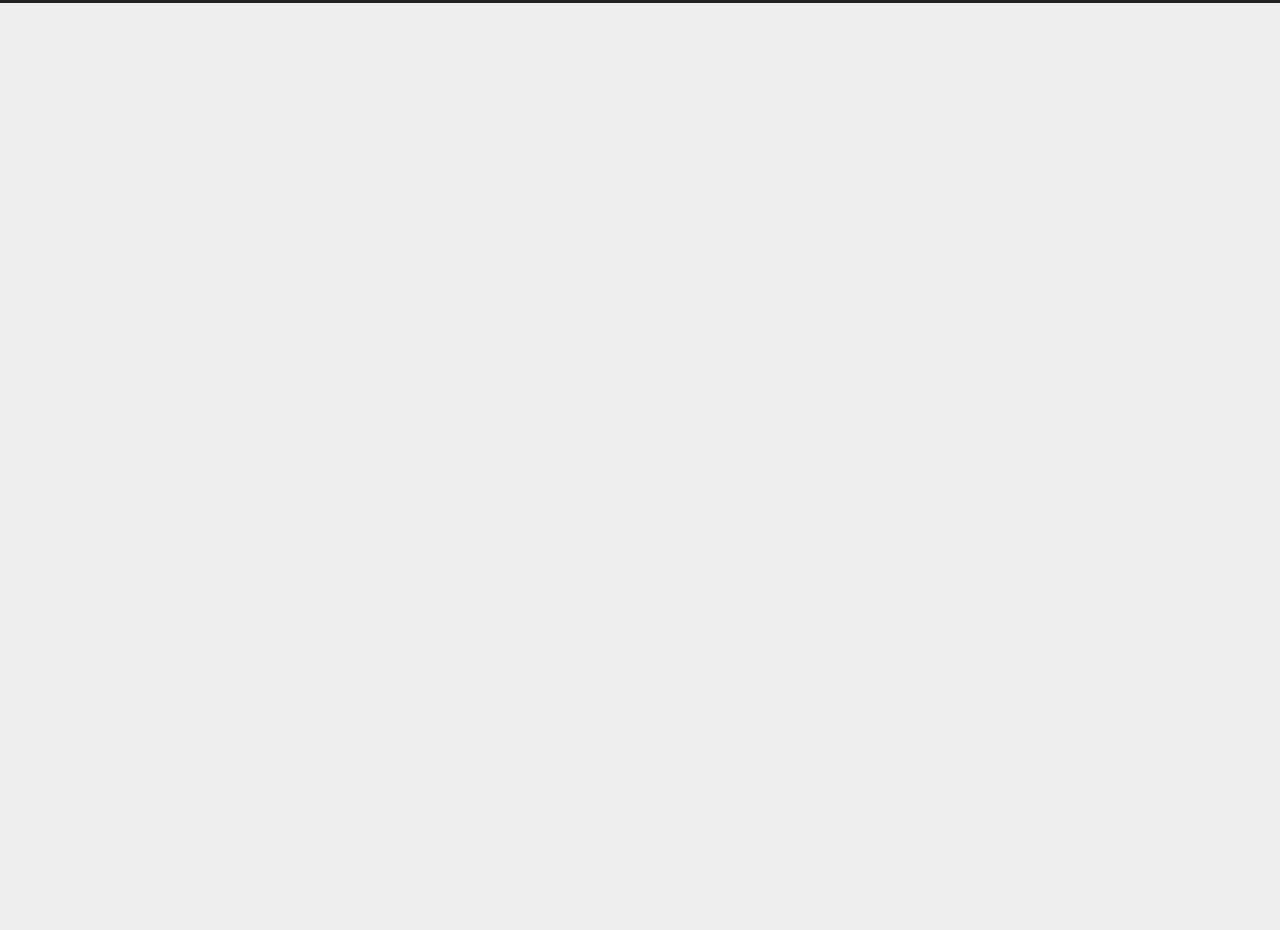
==== archives/index.html @ d6fc5e6e "Site updated: 2023-03-01 20:19:21" ====
<!DOCTYPE html>
<html lang="zh-Hans">
<head>
  <meta charset="UTF-8">
<meta name="viewport" content="width=device-width">
<meta name="theme-color" content="#222"><meta name="generator" content="Hexo 6.3.0">

  <link rel="apple-touch-icon" sizes="180x180" href="/images/apple-touch-icon-next.png">
  <link rel="icon" type="image/png" sizes="32x32" href="/images/favicon-32x32-next.png">
  <link rel="icon" type="image/png" sizes="16x16" href="/images/favicon-16x16-next.png">
  <link rel="mask-icon" href="/images/logo.svg" color="#222">

<link rel="stylesheet" href="/css/main.css">



<link rel="stylesheet" href="https://cdnjs.cloudflare.com/ajax/libs/font-awesome/6.2.1/css/all.min.css" integrity="sha256-Z1K5uhUaJXA7Ll0XrZ/0JhX4lAtZFpT6jkKrEDT0drU=" crossorigin="anonymous">
  <link rel="stylesheet" href="https://cdnjs.cloudflare.com/ajax/libs/animate.css/3.1.1/animate.min.css" integrity="sha256-PR7ttpcvz8qrF57fur/yAx1qXMFJeJFiA6pSzWi0OIE=" crossorigin="anonymous">
  <link rel="stylesheet" href="https://cdnjs.cloudflare.com/ajax/libs/pace/1.2.4/themes/blue/pace-theme-minimal.css">
  <script src="https://cdnjs.cloudflare.com/ajax/libs/pace/1.2.4/pace.min.js" integrity="sha256-gqd7YTjg/BtfqWSwsJOvndl0Bxc8gFImLEkXQT8+qj0=" crossorigin="anonymous"></script>

<script class="next-config" data-name="main" type="application/json">{"hostname":"example.com","root":"/","images":"/images","scheme":"Gemini","darkmode":false,"version":"8.14.2","exturl":false,"sidebar":{"position":"left","display":"post","padding":18,"offset":12},"copycode":{"enable":false,"style":null},"bookmark":{"enable":false,"color":"#222","save":"auto"},"mediumzoom":false,"lazyload":false,"pangu":false,"comments":{"style":"tabs","active":null,"storage":true,"lazyload":false,"nav":null},"stickytabs":false,"motion":{"enable":true,"async":false,"transition":{"menu_item":"fadeInDown","post_block":"fadeIn","post_header":"fadeInDown","post_body":"fadeInDown","coll_header":"fadeInLeft","sidebar":"fadeInUp"}},"prism":false,"i18n":{"placeholder":"搜索...","empty":"没有找到任何搜索结果：${query}","hits_time":"找到 ${hits} 个搜索结果（用时 ${time} 毫秒）","hits":"找到 ${hits} 个搜索结果"}}</script><script src="/js/config.js"></script>

    <meta name="description" content="显然，这是一个用于展示和提供有价值的遥感产品数据的博客网站，但现在什么都没有。">
<meta property="og:type" content="website">
<meta property="og:title" content="遥感产品数据汇">
<meta property="og:url" content="http://example.com/archives/index.html">
<meta property="og:site_name" content="遥感产品数据汇">
<meta property="og:description" content="显然，这是一个用于展示和提供有价值的遥感产品数据的博客网站，但现在什么都没有。">
<meta property="og:locale">
<meta property="article:author" content="CUG_RS&amp;GIS_316">
<meta property="article:tag" content="遥感和地信">
<meta name="twitter:card" content="summary">


<link rel="canonical" href="http://example.com/archives/">



<script class="next-config" data-name="page" type="application/json">{"sidebar":"","isHome":false,"isPost":false,"lang":"zh-Hans","comments":"","permalink":"","path":"archives/index.html","title":""}</script>

<script class="next-config" data-name="calendar" type="application/json">""</script>
<title>归档 | 遥感产品数据汇</title>
  








  <noscript>
    <link rel="stylesheet" href="/css/noscript.css">
  </noscript>
</head>

<body itemscope itemtype="http://schema.org/WebPage" class="use-motion">
  <div class="headband"></div>

  <main class="main">
    <div class="column">
      <header class="header" itemscope itemtype="http://schema.org/WPHeader"><div class="site-brand-container">
  <div class="site-nav-toggle">
    <div class="toggle" aria-label="切换导航栏" role="button">
        <span class="toggle-line"></span>
        <span class="toggle-line"></span>
        <span class="toggle-line"></span>
    </div>
  </div>

  <div class="site-meta">

    <a href="/" class="brand" rel="start">
      <i class="logo-line"></i>
      <h1 class="site-title">遥感产品数据汇</h1>
      <i class="logo-line"></i>
    </a>
      <p class="site-subtitle" itemprop="description">一个用于展示和提供有价值的遥感产品数据的博客网站</p>
  </div>

  <div class="site-nav-right">
    <div class="toggle popup-trigger" aria-label="搜索" role="button">
    </div>
  </div>
</div>



<nav class="site-nav">
  <ul class="main-menu menu"><li class="menu-item menu-item-home"><a href="/" rel="section"><i class="home fa-fw"></i>首页</a></li><li class="menu-item menu-item-about"><a href="/about/" rel="section"><i class="user fa-fw"></i>关于</a></li><li class="menu-item menu-item-tags"><a href="/tags/" rel="section"><i class="tags fa-fw"></i>标签<span class="badge">0</span></a></li><li class="menu-item menu-item-categories"><a href="/categories/" rel="section"><i class="th fa-fw"></i>分类<span class="badge">0</span></a></li><li class="menu-item menu-item-archives"><a href="/archives/" rel="section"><i class="archive fa-fw"></i>归档<span class="badge">2</span></a></li><li class="menu-item menu-item-schedule"><a href="/schedule/" rel="section"><i class="calendar fa-fw"></i>日程表</a></li><li class="menu-item menu-item-sitemap"><a href="/sitemap.xml" rel="section"><i class="sitemap fa-fw"></i>站点地图</a></li>
  </ul>
</nav>




</header>
        
  
  <aside class="sidebar">

    <div class="sidebar-inner sidebar-overview-active">
      <ul class="sidebar-nav">
        <li class="sidebar-nav-toc">
          文章目录
        </li>
        <li class="sidebar-nav-overview">
          站点概览
        </li>
      </ul>

      <div class="sidebar-panel-container">
        <!--noindex-->
        <div class="post-toc-wrap sidebar-panel">
        </div>
        <!--/noindex-->

        <div class="site-overview-wrap sidebar-panel">
          <div class="site-author animated" itemprop="author" itemscope itemtype="http://schema.org/Person">
    <img class="site-author-image" itemprop="image" alt="CUG_RS&GIS_316"
      src="/images/avatar.png">
  <p class="site-author-name" itemprop="name">CUG_RS&GIS_316</p>
  <div class="site-description" itemprop="description">显然，这是一个用于展示和提供有价值的遥感产品数据的博客网站，但现在什么都没有。</div>
</div>
<div class="site-state-wrap animated">
  <nav class="site-state">
      <div class="site-state-item site-state-posts">
        <a href="/archives/">
          <span class="site-state-item-count">2</span>
          <span class="site-state-item-name">日志</span>
        </a>
      </div>
  </nav>
</div>
  <div class="links-of-author animated">
      <span class="links-of-author-item">
        <a href="https://github.com/yourname" title="GitHub → https:&#x2F;&#x2F;github.com&#x2F;yourname" rel="noopener me" target="_blank"><i class="fab fa-github fa-fw"></i>GitHub</a>
      </span>
      <span class="links-of-author-item">
        <a href="https://code.earthengine.google.com/" title="GEE → https:&#x2F;&#x2F;code.earthengine.google.com" rel="noopener me" target="_blank"><i class="fa fa-gear fa-fw"></i>GEE</a>
      </span>
      <span class="links-of-author-item">
        <a href="tencent://AddContact/?fromId=45&fromSubId=1&subcmd=all&uin=1103455648&website=www.oicqzone.com" title="QQ → tencent:&#x2F;&#x2F;AddContact&#x2F;?fromId&#x3D;45&amp;fromSubId&#x3D;1&amp;subcmd&#x3D;all&amp;uin&#x3D;1103455648&amp;website&#x3D;www.oicqzone.com" rel="noopener me" target="_blank"><i class="fab fa-qq fa-fw"></i>QQ</a>
      </span>
      <span class="links-of-author-item">
        <a href="mailto:1103455648@qq.com" title="邮件 → mailto:1103455648@qq.com" rel="noopener me" target="_blank"><i class="fa fa-envelope fa-fw"></i>邮件</a>
      </span>
  </div>

        </div>
      </div>
    </div>

    
  </aside>


    </div>

    <div class="main-inner archive posts-collapse">


  
  
  
  <div class="post-block">
    <div class="post-content">
      <div class="collection-title">
        <span class="collection-header">嗯..! 目前共计 2 篇日志。 继续努力。</span>
      </div>

      
    <div class="collection-year">
      <span class="collection-header">2023</span>
    </div>

  <article itemscope itemtype="http://schema.org/Article">
    <header class="post-header">
      <div class="post-meta-container">
        <time itemprop="dateCreated"
              datetime="2023-03-01T16:20:33+08:00"
              content="2023-03-01">
          03-01
        </time>
      </div>

      <div class="post-title">
          <a class="post-title-link" href="/2023/03/01/GEE%E4%B8%AD%E5%AE%9E%E7%8E%B0%E5%93%A8%E5%85%B52%E5%8F%B7%E7%9A%84%E9%9A%8F%E6%9C%BA%E6%A3%AE%E6%9E%97%E7%AE%80%E5%8D%95%E5%88%86%E7%B1%BB/" itemprop="url">
            <span itemprop="name">GEE中实现哨兵2号的随机森林简单分类</span>
          </a>
      </div>

      
    </header>
  </article>

  <article itemscope itemtype="http://schema.org/Article">
    <header class="post-header">
      <div class="post-meta-container">
        <time itemprop="dateCreated"
              datetime="2023-02-27T17:17:16+08:00"
              content="2023-02-27">
          02-27
        </time>
      </div>

      <div class="post-title">
          <a class="post-title-link" href="/2023/02/27/hello-world/" itemprop="url">
            <span itemprop="name">Hello World</span>
          </a>
      </div>

      
    </header>
  </article>


    </div>
  </div>
  
  
  

</div>
  </main>

  <footer class="footer">
    <div class="footer-inner">


<div class="copyright">
  &copy; 
  <span itemprop="copyrightYear">2023</span>
  <span class="with-love">
    <i class="fa fa-heart"></i>
  </span>
  <span class="author" itemprop="copyrightHolder">CUG_RS&GIS_316</span>
</div>
<div class="busuanzi-count">
    <span class="post-meta-item" id="busuanzi_container_site_uv">
      <span class="post-meta-item-icon">
        <i class="fa fa-user"></i>
      </span>
      <span class="site-uv" title="总访客量">
        <span id="busuanzi_value_site_uv"></span>
      </span>
    </span>
    <span class="post-meta-item" id="busuanzi_container_site_pv">
      <span class="post-meta-item-icon">
        <i class="fa fa-eye"></i>
      </span>
      <span class="site-pv" title="总访问量">
        <span id="busuanzi_value_site_pv"></span>
      </span>
    </span>
</div>

<!-- <br /> -->
<!-- 网站运行时间的设置 -->
<span id="timeDate">载入天数...</span>
<!-- <span id="times">载入时分秒...</span> -->
<script>
    var now = new Date();
    function createtime() {
        var grt= new Date("2/27/2023 15:00:00");//此处修改你的建站时间或者网站上线时间
        now.setTime(now.getTime()+250);
        days = (now - grt ) / 1000 / 60 / 60 / 24; dnum = Math.floor(days);
        hours = (now - grt ) / 1000 / 60 / 60 - (24 * dnum); hnum = Math.floor(hours);
        if(String(hnum).length ==1 ){hnum = "0" + hnum;} minutes = (now - grt ) / 1000 /60 - (24 * 60 * dnum) - (60 * hnum);
        mnum = Math.floor(minutes); if(String(mnum).length ==1 ){mnum = "0" + mnum;}
        seconds = (now - grt ) / 1000 - (24 * 60 * 60 * dnum) - (60 * 60 * hnum) - (60 * mnum);
        snum = Math.round(seconds); 
        if(String(snum).length ==1 ){snum = "0" + snum;}
        // var times = document.getElementById("times").innerHTML = hnum + " 小时 " + mnum + " 分 " + snum + " 秒";
        document.getElementById("timeDate").innerHTML = "本站已安全运行 "+dnum+" 天 "+hnum + " 小时 " + mnum + " 分 " + snum + " 秒";
    }
setInterval("createtime()",250);
</script>


    </div>
  </footer>

  
  <div class="back-to-top" role="button" aria-label="返回顶部">
    <i class="fa fa-arrow-up fa-lg"></i>
    <span>0%</span>
  </div>

<noscript>
  <div class="noscript-warning">Theme NexT works best with JavaScript enabled</div>
</noscript>


  
  <script size="300" alpha="0.6" zIndex="-1" src="https://cdnjs.cloudflare.com/ajax/libs/ribbon.js/1.0.2/ribbon.min.js"></script>
  <script src="https://cdnjs.cloudflare.com/ajax/libs/animejs/3.2.1/anime.min.js" integrity="sha256-XL2inqUJaslATFnHdJOi9GfQ60on8Wx1C2H8DYiN1xY=" crossorigin="anonymous"></script>
<script src="/js/comments.js"></script><script src="/js/utils.js"></script><script src="/js/motion.js"></script><script src="/js/next-boot.js"></script>

  



  <script src="/js/third-party/pace.js"></script>

  
  <script async src="https://busuanzi.ibruce.info/busuanzi/2.3/busuanzi.pure.mini.js"></script>





</body>
</html>
---- css/main.css ----
:root {
  --body-bg-color: #eee;
  --content-bg-color: #fff;
  --card-bg-color: #f5f5f5;
  --text-color: #555;
  --blockquote-color: #666;
  --link-color: #555;
  --link-hover-color: #222;
  --brand-color: #fff;
  --brand-hover-color: #fff;
  --table-row-odd-bg-color: #f9f9f9;
  --table-row-hover-bg-color: #f5f5f5;
  --menu-item-bg-color: #f5f5f5;
  --theme-color: #222;
  --btn-default-bg: #fff;
  --btn-default-color: #555;
  --btn-default-border-color: #555;
  --btn-default-hover-bg: #222;
  --btn-default-hover-color: #fff;
  --btn-default-hover-border-color: #222;
  --highlight-background: #f3f3f3;
  --highlight-foreground: #444;
  --highlight-gutter-background: #e1e1e1;
  --highlight-gutter-foreground: #555;
  color-scheme: light;
}
html {
  line-height: 1.15; /* 1 */
  -webkit-text-size-adjust: 100%; /* 2 */
}
body {
  margin: 0;
}
main {
  display: block;
}
h1 {
  font-size: 2em;
  margin: 0.67em 0;
}
hr {
  box-sizing: content-box; /* 1 */
  height: 0; /* 1 */
  overflow: visible; /* 2 */
}
pre {
  font-family: monospace, monospace; /* 1 */
  font-size: 1em; /* 2 */
}
a {
  background: transparent;
}
abbr[title] {
  border-bottom: none; /* 1 */
  text-decoration: underline; /* 2 */
  text-decoration: underline dotted; /* 2 */
}
b,
strong {
  font-weight: bolder;
}
code,
kbd,
samp {
  font-family: monospace, monospace; /* 1 */
  font-size: 1em; /* 2 */
}
small {
  font-size: 80%;
}
sub,
sup {
  font-size: 75%;
  line-height: 0;
  position: relative;
  vertical-align: baseline;
}
sub {
  bottom: -0.25em;
}
sup {
  top: -0.5em;
}
img {
  border-style: none;
}
button,
input,
optgroup,
select,
textarea {
  font-family: inherit; /* 1 */
  font-size: 100%; /* 1 */
  line-height: 1.15; /* 1 */
  margin: 0; /* 2 */
}
button,
input {
/* 1 */
  overflow: visible;
}
button,
select {
/* 1 */
  text-transform: none;
}
button,
[type='button'],
[type='reset'],
[type='submit'] {
  -webkit-appearance: button;
}
button::-moz-focus-inner,
[type='button']::-moz-focus-inner,
[type='reset']::-moz-focus-inner,
[type='submit']::-moz-focus-inner {
  border-style: none;
  padding: 0;
}
button:-moz-focusring,
[type='button']:-moz-focusring,
[type='reset']:-moz-focusring,
[type='submit']:-moz-focusring {
  outline: 1px dotted ButtonText;
}
fieldset {
  padding: 0.35em 0.75em 0.625em;
}
legend {
  box-sizing: border-box; /* 1 */
  color: inherit; /* 2 */
  display: table; /* 1 */
  max-width: 100%; /* 1 */
  padding: 0; /* 3 */
  white-space: normal; /* 1 */
}
progress {
  vertical-align: baseline;
}
textarea {
  overflow: auto;
}
[type='checkbox'],
[type='radio'] {
  box-sizing: border-box; /* 1 */
  padding: 0; /* 2 */
}
[type='number']::-webkit-inner-spin-button,
[type='number']::-webkit-outer-spin-button {
  height: auto;
}
[type='search'] {
  outline-offset: -2px; /* 2 */
  -webkit-appearance: textfield; /* 1 */
}
[type='search']::-webkit-search-decoration {
  -webkit-appearance: none;
}
::-webkit-file-upload-button {
  font: inherit; /* 2 */
  -webkit-appearance: button; /* 1 */
}
details {
  display: block;
}
summary {
  display: list-item;
}
template {
  display: none;
}
[hidden] {
  display: none;
}
::selection {
  background: #262a30;
  color: #eee;
}
html,
body {
  height: 100%;
}
body {
  background: var(--body-bg-color);
  box-sizing: border-box;
  color: var(--text-color);
  font-family: Lato, 'PingFang SC', 'Microsoft YaHei', sans-serif;
  font-size: 1em;
  line-height: 2;
  min-height: 100%;
  position: relative;
  transition: padding 0.2s ease-in-out;
}
h1,
h2,
h3,
h4,
h5,
h6 {
  font-family: Lato, 'PingFang SC', 'Microsoft YaHei', sans-serif;
  font-weight: bold;
  line-height: 1.5;
  margin: 30px 0 15px;
}
h1 {
  font-size: 1.5em;
}
h2 {
  font-size: 1.375em;
}
h3 {
  font-size: 1.25em;
}
h4 {
  font-size: 1.125em;
}
h5 {
  font-size: 1em;
}
h6 {
  font-size: 0.875em;
}
p {
  margin: 0 0 20px;
}
a {
  border-bottom: 1px solid #999;
  color: var(--link-color);
  cursor: pointer;
  outline: 0;
  text-decoration: none;
  overflow-wrap: break-word;
}
a:hover {
  border-bottom-color: var(--link-hover-color);
  color: var(--link-hover-color);
}
iframe,
img,
video,
embed {
  display: block;
  margin-left: auto;
  margin-right: auto;
  max-width: 100%;
}
hr {
  background-image: repeating-linear-gradient(-45deg, #ddd, #ddd 4px, transparent 4px, transparent 8px);
  border: 0;
  height: 3px;
  margin: 40px 0;
}
blockquote {
  border-left: 4px solid #ddd;
  color: var(--blockquote-color);
  margin: 0;
  padding: 0 15px;
}
blockquote cite::before {
  content: '-';
  padding: 0 5px;
}
dt {
  font-weight: bold;
}
dd {
  margin: 0;
  padding: 0;
}
.table-container {
  overflow: auto;
}
table {
  border-collapse: collapse;
  border-spacing: 0;
  font-size: 0.875em;
  margin: 0 0 20px;
  width: 100%;
}
tbody tr:nth-of-type(odd) {
  background: var(--table-row-odd-bg-color);
}
tbody tr:hover {
  background: var(--table-row-hover-bg-color);
}
caption,
th,
td {
  padding: 8px;
}
th,
td {
  border: 1px solid #ddd;
  border-bottom: 3px solid #ddd;
}
th {
  font-weight: 700;
  padding-bottom: 10px;
}
td {
  border-bottom-width: 1px;
}
.btn {
  background: var(--btn-default-bg);
  border: 2px solid var(--btn-default-border-color);
  border-radius: 2px;
  color: var(--btn-default-color);
  display: inline-block;
  font-size: 0.875em;
  line-height: 2;
  padding: 0 20px;
  transition: background-color 0.2s ease-in-out;
}
.btn:hover {
  background: var(--btn-default-hover-bg);
  border-color: var(--btn-default-hover-border-color);
  color: var(--btn-default-hover-color);
}
.btn + .btn {
  margin: 0 0 8px 8px;
}
.btn .fa-fw {
  text-align: left;
  width: 1.285714285714286em;
}
.toggle {
  line-height: 0;
}
.toggle .toggle-line {
  background: #fff;
  display: block;
  height: 2px;
  left: 0;
  position: relative;
  top: 0;
  transition: all 0.4s;
  width: 100%;
}
.toggle .toggle-line:first-child {
  margin-top: 1px;
}
.toggle .toggle-line:not(:first-child) {
  margin-top: 4px;
}
.toggle.toggle-arrow :first-child {
  left: 50%;
  top: 2px;
  transform: rotate(45deg);
  width: 50%;
}
.toggle.toggle-arrow :last-child {
  left: 50%;
  top: -2px;
  transform: rotate(-45deg);
  width: 50%;
}
.toggle.toggle-close :nth-child(2) {
  opacity: 0;
}
.toggle.toggle-close :first-child {
  top: 6px;
  transform: rotate(45deg);
}
.toggle.toggle-close :last-child {
  top: -6px;
  transform: rotate(-45deg);
}
/*!
  Theme: Default
  Description: Original highlight.js style
  Author: (c) Ivan Sagalaev <maniac@softwaremaniacs.org>
  Maintainer: @highlightjs/core-team
  Website: https://highlightjs.org/
  License: see project LICENSE
  Touched: 2021
*/pre code.hljs{display:block;overflow-x:auto;padding:1em}code.hljs{padding:3px 5px}.hljs{background:#f3f3f3;color:#444}.hljs-comment{color:#697070}.hljs-punctuation,.hljs-tag{color:#444a}.hljs-tag .hljs-attr,.hljs-tag .hljs-name{color:#444}.hljs-attribute,.hljs-doctag,.hljs-keyword,.hljs-meta .hljs-keyword,.hljs-name,.hljs-selector-tag{font-weight:700}.hljs-deletion,.hljs-number,.hljs-quote,.hljs-selector-class,.hljs-selector-id,.hljs-string,.hljs-template-tag,.hljs-type{color:#800}.hljs-section,.hljs-title{color:#800;font-weight:700}.hljs-link,.hljs-operator,.hljs-regexp,.hljs-selector-attr,.hljs-selector-pseudo,.hljs-symbol,.hljs-template-variable,.hljs-variable{color:#ab5656}.hljs-literal{color:#695}.hljs-addition,.hljs-built_in,.hljs-bullet,.hljs-code{color:#397300}.hljs-meta{color:#1f7199}.hljs-meta .hljs-string{color:#38a}.hljs-emphasis{font-style:italic}.hljs-strong{font-weight:700}
code,
kbd,
figure.highlight,
pre {
  background: var(--highlight-background);
  color: var(--highlight-foreground);
}
figure.highlight,
pre {
  line-height: 1.6;
  margin: 0 auto 20px;
}
figure.highlight figcaption,
pre .caption,
pre figcaption {
  background: var(--highlight-gutter-background);
  color: var(--highlight-foreground);
  display: flow-root;
  font-size: 0.875em;
  line-height: 1.2;
  padding: 0.5em;
}
figure.highlight figcaption a,
pre .caption a,
pre figcaption a {
  color: var(--highlight-foreground);
  float: right;
}
figure.highlight figcaption a:hover,
pre .caption a:hover,
pre figcaption a:hover {
  border-bottom-color: var(--highlight-foreground);
}
pre,
code {
  font-family: consolas, Menlo, monospace, 'PingFang SC', 'Microsoft YaHei';
}
code {
  border-radius: 3px;
  font-size: 0.875em;
  padding: 2px 4px;
  overflow-wrap: break-word;
}
kbd {
  border: 2px solid #ccc;
  border-radius: 0.2em;
  box-shadow: 0.1em 0.1em 0.2em rgba(0,0,0,0.1);
  font-family: inherit;
  padding: 0.1em 0.3em;
  white-space: nowrap;
}
figure.highlight {
  overflow: auto;
  position: relative;
}
figure.highlight pre {
  border: 0;
  margin: 0;
  padding: 10px 0;
}
figure.highlight table {
  border: 0;
  margin: 0;
  width: auto;
}
figure.highlight td {
  border: 0;
  padding: 0;
}
figure.highlight .gutter {
  -moz-user-select: none;
  -ms-user-select: none;
  -webkit-user-select: none;
  user-select: none;
}
figure.highlight .gutter pre {
  background: var(--highlight-gutter-background);
  color: var(--highlight-gutter-foreground);
  padding-left: 10px;
  padding-right: 10px;
  text-align: right;
}
figure.highlight .code pre {
  padding-left: 10px;
  width: 100%;
}
figure.highlight .marked {
  background: rgba(0,0,0,0.3);
}
pre .caption,
pre figcaption {
  margin-bottom: 10px;
}
.gist table {
  width: auto;
}
.gist table td {
  border: 0;
}
pre {
  overflow: auto;
  padding: 10px;
  position: relative;
}
pre code {
  background: none;
  padding: 0;
  text-shadow: none;
}
.blockquote-center {
  border-left: 0;
  margin: 40px 0;
  padding: 0;
  position: relative;
  text-align: center;
}
.blockquote-center::before,
.blockquote-center::after {
  left: 0;
  line-height: 1;
  opacity: 0.6;
  position: absolute;
  width: 100%;
}
.blockquote-center::before {
  border-top: 1px solid #ccc;
  text-align: left;
  top: -20px;
  content: '\f10d';
  font-family: 'Font Awesome 6 Free';
  font-weight: 900;
}
.blockquote-center::after {
  border-bottom: 1px solid #ccc;
  bottom: -20px;
  text-align: right;
  content: '\f10e';
  font-family: 'Font Awesome 6 Free';
  font-weight: 900;
}
.blockquote-center p,
.blockquote-center div {
  text-align: center;
}
.group-picture {
  margin-bottom: 20px;
}
.group-picture .group-picture-row {
  display: flex;
  gap: 3px;
  margin-bottom: 3px;
}
.group-picture .group-picture-column {
  flex: 1;
}
.group-picture .group-picture-column img {
  height: 100%;
  margin: 0;
  object-fit: cover;
  width: 100%;
}
.post-body .label {
  color: #555;
  padding: 0 2px;
}
.post-body .label.default {
  background: #f0f0f0;
}
.post-body .label.primary {
  background: #efe6f7;
}
.post-body .label.info {
  background: #e5f2f8;
}
.post-body .label.success {
  background: #e7f4e9;
}
.post-body .label.warning {
  background: #fcf6e1;
}
.post-body .label.danger {
  background: #fae8eb;
}
.post-body .link-grid {
  display: grid;
  grid-gap: 1.5rem;
  gap: 1.5rem;
  grid-template-columns: 1fr 1fr;
  margin-bottom: 20px;
  padding: 1rem;
}
@media (max-width: 767px) {
  .post-body .link-grid {
    grid-template-columns: 1fr;
  }
}
.post-body .link-grid .link-grid-container {
  border: solid #ddd;
  box-shadow: 1rem 1rem 0.5rem rgba(0,0,0,0.5);
  min-height: 5rem;
  min-width: 0;
  padding: 0.5rem;
  position: relative;
  transition: background 0.3s;
}
.post-body .link-grid .link-grid-container:hover {
  animation: next-shake 0.5s;
  background: var(--card-bg-color);
}
.post-body .link-grid .link-grid-container:active {
  box-shadow: 0.5rem 0.5rem 0.25rem rgba(0,0,0,0.5);
  transform: translate(0.2rem, 0.2rem);
}
.post-body .link-grid .link-grid-container .link-grid-image {
  border: 1px solid #ddd;
  border-radius: 50%;
  box-sizing: border-box;
  height: 5rem;
  padding: 3px;
  position: absolute;
  width: 5rem;
}
.post-body .link-grid .link-grid-container p {
  margin: 0 1rem 0 6rem;
}
.post-body .link-grid .link-grid-container p:first-of-type {
  font-size: 1.2em;
}
.post-body .link-grid .link-grid-container p:last-of-type {
  font-size: 0.8em;
  line-height: 1.3rem;
  opacity: 0.7;
}
.post-body .link-grid .link-grid-container a {
  border: 0;
  height: 100%;
  left: 0;
  position: absolute;
  top: 0;
  width: 100%;
}
@keyframes next-shake {
  0% {
    transform: translate(1pt, 1pt) rotate(0deg);
  }
  10% {
    transform: translate(-1pt, -2pt) rotate(-1deg);
  }
  20% {
    transform: translate(-3pt, 0pt) rotate(1deg);
  }
  30% {
    transform: translate(3pt, 2pt) rotate(0deg);
  }
  40% {
    transform: translate(1pt, -1pt) rotate(1deg);
  }
  50% {
    transform: translate(-1pt, 2pt) rotate(-1deg);
  }
  60% {
    transform: translate(-3pt, 1pt) rotate(0deg);
  }
  70% {
    transform: translate(3pt, 1pt) rotate(-1deg);
  }
  80% {
    transform: translate(-1pt, -1pt) rotate(1deg);
  }
  90% {
    transform: translate(1pt, 2pt) rotate(0deg);
  }
  100% {
    transform: translate(1pt, -2pt) rotate(-1deg);
  }
}
.post-body .note {
  border-radius: 3px;
  margin-bottom: 20px;
  padding: 1em;
  position: relative;
  border: 1px solid #eee;
  border-left-width: 5px;
}
.post-body .note summary {
  cursor: pointer;
  outline: 0;
}
.post-body .note summary p {
  display: inline;
}
.post-body .note h2,
.post-body .note h3,
.post-body .note h4,
.post-body .note h5,
.post-body .note h6 {
  border-bottom: initial;
  margin: 0;
  padding-top: 0;
}
.post-body .note :first-child {
  margin-top: 0;
}
.post-body .note :last-child {
  margin-bottom: 0;
}
.post-body .note.default {
  border-left-color: #777;
}
.post-body .note.default h2,
.post-body .note.default h3,
.post-body .note.default h4,
.post-body .note.default h5,
.post-body .note.default h6 {
  color: #777;
}
.post-body .note.primary {
  border-left-color: #6f42c1;
}
.post-body .note.primary h2,
.post-body .note.primary h3,
.post-body .note.primary h4,
.post-body .note.primary h5,
.post-body .note.primary h6 {
  color: #6f42c1;
}
.post-body .note.info {
  border-left-color: #428bca;
}
.post-body .note.info h2,
.post-body .note.info h3,
.post-body .note.info h4,
.post-body .note.info h5,
.post-body .note.info h6 {
  color: #428bca;
}
.post-body .note.success {
  border-left-color: #5cb85c;
}
.post-body .note.success h2,
.post-body .note.success h3,
.post-body .note.success h4,
.post-body .note.success h5,
.post-body .note.success h6 {
  color: #5cb85c;
}
.post-body .note.warning {
  border-left-color: #f0ad4e;
}
.post-body .note.warning h2,
.post-body .note.warning h3,
.post-body .note.warning h4,
.post-body .note.warning h5,
.post-body .note.warning h6 {
  color: #f0ad4e;
}
.post-body .note.danger {
  border-left-color: #d9534f;
}
.post-body .note.danger h2,
.post-body .note.danger h3,
.post-body .note.danger h4,
.post-body .note.danger h5,
.post-body .note.danger h6 {
  color: #d9534f;
}
.post-body .tabs {
  margin-bottom: 20px;
}
.post-body .tabs,
.tabs-comment {
  padding-top: 10px;
}
.post-body .tabs ul.nav-tabs,
.tabs-comment ul.nav-tabs {
  background: var(--content-bg-color);
  display: flex;
  display: flex;
  flex-wrap: wrap;
  justify-content: center;
  margin: 0;
  padding: 0;
  position: -webkit-sticky;
  position: sticky;
  top: 0;
  z-index: 5;
}
@media (max-width: 413px) {
  .post-body .tabs ul.nav-tabs,
  .tabs-comment ul.nav-tabs {
    display: block;
    margin-bottom: 5px;
  }
}
.post-body .tabs ul.nav-tabs li.tab,
.tabs-comment ul.nav-tabs li.tab {
  border-bottom: 1px solid #ddd;
  border-left: 1px solid transparent;
  border-right: 1px solid transparent;
  border-radius: 0 0 0 0;
  border-top: 3px solid transparent;
  flex-grow: 1;
  list-style-type: none;
}
@media (max-width: 413px) {
  .post-body .tabs ul.nav-tabs li.tab,
  .tabs-comment ul.nav-tabs li.tab {
    border-bottom: 1px solid transparent;
    border-left: 3px solid transparent;
    border-right: 1px solid transparent;
    border-top: 1px solid transparent;
  }
}
@media (max-width: 413px) {
  .post-body .tabs ul.nav-tabs li.tab,
  .tabs-comment ul.nav-tabs li.tab {
    border-radius: 0;
  }
}
.post-body .tabs ul.nav-tabs li.tab a,
.tabs-comment ul.nav-tabs li.tab a {
  border-bottom: initial;
  display: block;
  line-height: 1.8;
  padding: 0.25em 0.75em;
  text-align: center;
  transition: all 0.2s ease-out;
}
.post-body .tabs ul.nav-tabs li.tab a i,
.tabs-comment ul.nav-tabs li.tab a i {
  width: 1.285714285714286em;
}
.post-body .tabs ul.nav-tabs li.tab.active,
.tabs-comment ul.nav-tabs li.tab.active {
  border-bottom-color: transparent;
  border-left-color: #ddd;
  border-right-color: #ddd;
  border-top-color: #fc6423;
}
@media (max-width: 413px) {
  .post-body .tabs ul.nav-tabs li.tab.active,
  .tabs-comment ul.nav-tabs li.tab.active {
    border-bottom-color: #ddd;
    border-left-color: #fc6423;
    border-right-color: #ddd;
    border-top-color: #ddd;
  }
}
.post-body .tabs ul.nav-tabs li.tab.active a,
.tabs-comment ul.nav-tabs li.tab.active a {
  cursor: default;
}
.post-body .tabs .tab-content,
.tabs-comment .tab-content {
  border: 1px solid #ddd;
  border-radius: 0 0 0 0;
  border-top-color: transparent;
}
@media (max-width: 413px) {
  .post-body .tabs .tab-content,
  .tabs-comment .tab-content {
    border-radius: 0;
    border-top-color: #ddd;
  }
}
.post-body .tabs .tab-content .tab-pane,
.tabs-comment .tab-content .tab-pane {
  padding: 20px 20px 0;
}
.post-body .tabs .tab-content .tab-pane:not(.active),
.tabs-comment .tab-content .tab-pane:not(.active) {
  display: none;
}
.pagination .prev,
.pagination .next,
.pagination .page-number,
.pagination .space {
  display: inline-block;
  margin: -1px 10px 0;
  padding: 0 10px;
}
@media (max-width: 767px) {
  .pagination .prev,
  .pagination .next,
  .pagination .page-number,
  .pagination .space {
    margin: 0 5px;
  }
}
.pagination .page-number.current {
  background: #ccc;
  border-color: #ccc;
  color: var(--content-bg-color);
}
.pagination {
  border-top: 1px solid #eee;
  margin: 120px 0 0;
  text-align: center;
}
.pagination .prev,
.pagination .next,
.pagination .page-number {
  border-bottom: 0;
  border-top: 1px solid #eee;
  transition: border-color 0.2s ease-in-out;
}
.pagination .prev:hover,
.pagination .next:hover,
.pagination .page-number:hover {
  border-top-color: var(--link-hover-color);
}
@media (max-width: 767px) {
  .pagination {
    border-top: 0;
  }
  .pagination .prev,
  .pagination .next,
  .pagination .page-number {
    border-bottom: 1px solid #eee;
    border-top: 0;
  }
  .pagination .prev:hover,
  .pagination .next:hover,
  .pagination .page-number:hover {
    border-bottom-color: var(--link-hover-color);
  }
}
.pagination .space {
  margin: 0;
  padding: 0;
}
.comments {
  margin-top: 60px;
  overflow: hidden;
}
.comment-button-group {
  display: flex;
  display: flex;
  flex-wrap: wrap;
  justify-content: center;
  justify-content: center;
  margin: 1em 0;
}
.comment-button-group .comment-button {
  margin: 0.1em 0.2em;
}
.comment-button-group .comment-button.active {
  background: var(--btn-default-hover-bg);
  border-color: var(--btn-default-hover-border-color);
  color: var(--btn-default-hover-color);
}
.comment-position {
  display: none;
}
.comment-position.active {
  display: block;
}
.tabs-comment {
  margin-top: 4em;
  padding-top: 0;
}
.tabs-comment .comments {
  margin-top: 0;
  padding-top: 0;
}
.headband {
  background: var(--theme-color);
  height: 3px;
}
@media (max-width: 991px) {
  .headband {
    display: none;
  }
}
.site-brand-container {
  display: flex;
  flex-shrink: 0;
  padding: 0 10px;
}
.use-motion .column,
.use-motion .site-brand-container .toggle {
  opacity: 0;
}
.site-meta {
  flex-grow: 1;
  text-align: center;
}
@media (max-width: 767px) {
  .site-meta {
    text-align: center;
  }
}
.custom-logo-image {
  margin-top: 20px;
}
@media (max-width: 991px) {
  .custom-logo-image {
    display: none;
  }
}
.brand {
  border-bottom: 0;
  color: var(--brand-color);
  display: inline-block;
  padding: 0;
}
.brand:hover {
  color: var(--brand-hover-color);
}
.site-title {
  font-family: Lato, 'PingFang SC', 'Microsoft YaHei', sans-serif;
  font-size: 1.375em;
  font-weight: normal;
  line-height: 1.5;
  margin: 0;
}
.site-subtitle {
  color: #ddd;
  font-size: 0.8125em;
  margin: 10px 10px 0;
}
.use-motion .site-title,
.use-motion .site-subtitle,
.use-motion .custom-logo-image {
  opacity: 0;
  position: relative;
  top: -10px;
}
.site-nav-toggle,
.site-nav-right {
  display: none;
}
@media (max-width: 767px) {
  .site-nav-toggle,
  .site-nav-right {
    display: flex;
    flex-direction: column;
    justify-content: center;
  }
}
.site-nav-toggle .toggle,
.site-nav-right .toggle {
  color: var(--text-color);
  padding: 10px;
  width: 22px;
}
.site-nav-toggle .toggle .toggle-line,
.site-nav-right .toggle .toggle-line {
  background: var(--text-color);
  border-radius: 1px;
}
@media (max-width: 767px) {
  .site-nav {
    --scroll-height: 0;
    height: 0;
    overflow: hidden;
    transition: height 0.2s ease-in-out;
  }
  body:not(.site-nav-on) .site-nav .animated {
    animation: none;
  }
  body.site-nav-on .site-nav {
    height: var(--scroll-height);
  }
}
.menu {
  margin: 0;
  padding: 1em 0;
  text-align: center;
}
.menu-item {
  display: inline-block;
  list-style: none;
  margin: 0 10px;
}
@media (max-width: 767px) {
  .menu-item {
    display: block;
    margin-top: 10px;
  }
  .menu-item.menu-item-search {
    display: none;
  }
}
.menu-item a {
  border-bottom: 0;
  display: block;
  font-size: 0.8125em;
  transition: border-color 0.2s ease-in-out;
}
.menu-item a:hover,
.menu-item a.menu-item-active {
  background: var(--menu-item-bg-color);
}
.menu-item .fa,
.menu-item .fab,
.menu-item .far,
.menu-item .fas {
  margin-right: 8px;
}
.menu-item .badge {
  display: inline-block;
  font-weight: bold;
  line-height: 1;
  margin-left: 0.35em;
  margin-top: 0.35em;
  text-align: center;
  white-space: nowrap;
}
@media (max-width: 767px) {
  .menu-item .badge {
    float: right;
    margin-left: 0;
  }
}
.use-motion .menu-item {
  visibility: hidden;
}
.sidebar-inner {
  color: #999;
  padding: 18px 10px;
  text-align: center;
  display: flex;
  flex-direction: column;
  justify-content: center;
}
.cc-license .cc-opacity {
  border-bottom: 0;
  opacity: 0.7;
}
.cc-license .cc-opacity:hover {
  opacity: 0.9;
}
.cc-license img {
  display: inline-block;
}
.site-author-image {
  border: 1px solid #eee;
  max-width: 120px;
  padding: 2px;
  border-radius: 50%;
  transition: transform 1s ease-out;
}
.site-author-image:hover {
  transform: rotateZ(360deg);
}
.site-author-name {
  color: var(--text-color);
  font-weight: 600;
  margin: 0;
}
.site-description {
  color: #999;
  font-size: 0.8125em;
  margin-top: 0;
}
.links-of-author a {
  font-size: 0.8125em;
}
.links-of-author .fa,
.links-of-author .fab,
.links-of-author .far,
.links-of-author .fas {
  margin-right: 2px;
}
.sidebar .sidebar-button:not(:first-child) {
  margin-top: 15px;
}
.sidebar .sidebar-button button {
  background: transparent;
  color: #fc6423;
  cursor: pointer;
  line-height: 2;
  padding: 0 15px;
  border: 1px solid #fc6423;
  border-radius: 4px;
}
.sidebar .sidebar-button button:hover {
  background: #fc6423;
  color: #fff;
}
.sidebar .sidebar-button button .fa,
.sidebar .sidebar-button button .fab,
.sidebar .sidebar-button button .far,
.sidebar .sidebar-button button .fas {
  margin-right: 5px;
}
.links-of-blogroll {
  font-size: 0.8125em;
}
.links-of-blogroll-title {
  font-size: 0.875em;
  font-weight: 600;
}
.links-of-blogroll-list {
  list-style: none;
  margin: 0;
  padding: 0;
}
.sidebar-nav {
  display: none;
  margin: 0;
  padding-bottom: 20px;
  padding-left: 0;
}
.sidebar-nav-active .sidebar-nav {
  display: block;
}
.sidebar-nav li {
  border-bottom: 1px solid transparent;
  color: var(--text-color);
  cursor: pointer;
  display: inline-block;
  font-size: 0.875em;
}
.sidebar-nav li.sidebar-nav-overview {
  margin-left: 10px;
}
.sidebar-nav li:hover {
  color: #fc6423;
}
.sidebar-toc-active .sidebar-nav-toc,
.sidebar-overview-active .sidebar-nav-overview {
  border-bottom-color: #fc6423;
  color: #fc6423;
}
.sidebar-toc-active .sidebar-nav-toc:hover,
.sidebar-overview-active .sidebar-nav-overview:hover {
  color: #fc6423;
}
.sidebar-panel-container {
  flex: 1;
  overflow-x: hidden;
  overflow-y: auto;
}
.sidebar-panel {
  display: none;
}
.sidebar-overview-active .site-overview-wrap {
  display: flex;
  flex-direction: column;
  justify-content: center;
  gap: 10px;
}
.sidebar-toc-active .post-toc-wrap {
  display: block;
}
.sidebar-toggle {
  bottom: 61px;
  height: 16px;
  padding: 5px;
  width: 16px;
  background: #222;
  cursor: pointer;
  opacity: 0.6;
  position: fixed;
  z-index: 30;
  right: 30px;
}
@media (max-width: 991px) {
  .sidebar-toggle {
    right: 20px;
  }
}
.sidebar-toggle:hover {
  opacity: 0.8;
}
@media (max-width: 991px) {
  .sidebar-toggle {
    opacity: 0.8;
  }
}
.sidebar-toggle:hover .toggle-line {
  background: #fc6423;
}
@media (any-hover: hover) {
  body:not(.sidebar-active) .sidebar-toggle:hover :first-child {
    left: 50%;
    top: 2px;
    transform: rotate(45deg);
    width: 50%;
  }
  body:not(.sidebar-active) .sidebar-toggle:hover :last-child {
    left: 50%;
    top: -2px;
    transform: rotate(-45deg);
    width: 50%;
  }
}
.sidebar-active .sidebar-toggle :nth-child(2) {
  opacity: 0;
}
.sidebar-active .sidebar-toggle :first-child {
  top: 6px;
  transform: rotate(45deg);
}
.sidebar-active .sidebar-toggle :last-child {
  top: -6px;
  transform: rotate(-45deg);
}
.post-toc {
  font-size: 0.875em;
}
.post-toc ol {
  list-style: none;
  margin: 0;
  padding: 0 2px 5px 10px;
  text-align: left;
}
.post-toc ol > ol {
  padding-left: 0;
}
.post-toc ol a {
  transition: all 0.2s ease-in-out;
}
.post-toc .nav-item {
  line-height: 1.8;
  overflow: hidden;
  text-overflow: ellipsis;
}
.post-toc .nav .nav-child {
  display: none;
}
.post-toc .nav .active > .nav-child {
  display: block;
}
.post-toc .nav .active-current > .nav-child {
  display: block;
}
.post-toc .nav .active-current > .nav-child > .nav-item {
  display: block;
}
.post-toc .nav .active > a {
  border-bottom-color: #fc6423;
  color: #fc6423;
}
.post-toc .nav .active-current > a {
  color: #fc6423;
}
.post-toc .nav .active-current > a:hover {
  color: #fc6423;
}
.site-state {
  display: flex;
  flex-wrap: wrap;
  justify-content: center;
  line-height: 1.4;
}
.site-state-item {
  padding: 0 15px;
}
.site-state-item a {
  border-bottom: 0;
  display: block;
}
.site-state-item-count {
  display: block;
  font-size: 1em;
  font-weight: 600;
}
.site-state-item-name {
  color: #999;
  font-size: 0.8125em;
}
.footer {
  color: #999;
  font-size: 0.875em;
  padding: 20px 0;
}
.footer.footer-fixed {
  bottom: 0;
  left: 0;
  position: absolute;
  right: 0;
}
.footer-inner {
  box-sizing: border-box;
  text-align: center;
  display: flex;
  flex-direction: column;
  justify-content: center;
  margin: 0 auto;
  width: calc(100% - 20px);
}
@media (max-width: 767px) {
  .footer-inner {
    width: auto;
  }
}
@media (min-width: 1200px) {
  .footer-inner {
    width: 1160px;
  }
}
@media (min-width: 1600px) {
  .footer-inner {
    width: 73%;
  }
}
.use-motion .footer {
  opacity: 0;
}
.languages {
  display: inline-block;
  font-size: 1.125em;
  position: relative;
}
.languages .lang-select-label span {
  margin: 0 0.5em;
}
.languages .lang-select {
  height: 100%;
  left: 0;
  opacity: 0;
  position: absolute;
  top: 0;
  width: 100%;
}
.with-love {
  color: #f00;
  display: inline-block;
  margin: 0 5px;
}
.busuanzi-count #busuanzi_container_site_uv {
  display: none;
}
.busuanzi-count #busuanzi_container_site_pv {
  display: none;
}
@keyframes icon-animate {
  0%, 100% {
    transform: scale(1);
  }
  10%, 30% {
    transform: scale(0.9);
  }
  20%, 40%, 60%, 80% {
    transform: scale(1.1);
  }
  50%, 70% {
    transform: scale(1.1);
  }
}
.back-to-top {
  font-size: 12px;
  align-items: center;
  bottom: -100px;
  color: #fff;
  display: flex;
  height: 26px;
  transition: bottom 0.2s ease-in-out;
  background: #222;
  cursor: pointer;
  opacity: 0.6;
  position: fixed;
  z-index: 30;
  right: 30px;
}
.back-to-top span {
  margin-right: 8px;
  display: none;
}
.back-to-top .fa {
  text-align: center;
  width: 26px;
}
@media (max-width: 991px) {
  .back-to-top {
    right: 20px;
  }
}
.back-to-top:hover {
  opacity: 0.8;
}
@media (max-width: 991px) {
  .back-to-top {
    opacity: 0.8;
  }
}
.back-to-top:hover {
  color: #fc6423;
}
.back-to-top.back-to-top-on {
  bottom: 30px;
}
.rtl.post-body p,
.rtl.post-body a,
.rtl.post-body h1,
.rtl.post-body h2,
.rtl.post-body h3,
.rtl.post-body h4,
.rtl.post-body h5,
.rtl.post-body h6,
.rtl.post-body li,
.rtl.post-body ul,
.rtl.post-body ol {
  direction: rtl;
  font-family: UKIJ Ekran;
}
.rtl.post-title {
  font-family: UKIJ Ekran;
}
.post-button {
  margin-top: 40px;
  text-align: center;
}
.use-motion .post-block,
.use-motion .pagination,
.use-motion .comments {
  visibility: hidden;
}
.use-motion .post-header {
  visibility: hidden;
}
.use-motion .post-body {
  visibility: hidden;
}
.use-motion .collection-header {
  visibility: hidden;
}
.posts-collapse .post-content {
  margin-bottom: 35px;
  margin-left: 35px;
  position: relative;
}
@media (max-width: 767px) {
  .posts-collapse .post-content {
    margin-left: 0;
    margin-right: 0;
  }
}
.posts-collapse .post-content .collection-title {
  font-size: 1.125em;
  position: relative;
}
.posts-collapse .post-content .collection-title::before {
  background: #999;
  border: 1px solid #fff;
  margin-left: -6px;
  margin-top: -4px;
  position: absolute;
  top: 50%;
  border-radius: 50%;
  content: ' ';
  height: 10px;
  width: 10px;
}
.posts-collapse .post-content .collection-year {
  font-size: 1.5em;
  font-weight: bold;
  margin: 60px 0;
  position: relative;
}
.posts-collapse .post-content .collection-year::before {
  background: #bbb;
  margin-left: -4px;
  margin-top: -4px;
  position: absolute;
  top: 50%;
  border-radius: 50%;
  content: ' ';
  height: 8px;
  width: 8px;
}
.posts-collapse .post-content .collection-header {
  display: block;
  margin-left: 20px;
}
.posts-collapse .post-content .collection-header small {
  color: #bbb;
  margin-left: 5px;
}
.posts-collapse .post-content .post-header {
  border-bottom: 1px dashed #ccc;
  margin: 30px 2px 0;
  padding-left: 15px;
  position: relative;
  transition: border 0.2s ease-in-out;
}
.posts-collapse .post-content .post-header::before {
  background: #bbb;
  border: 1px solid #fff;
  left: -6px;
  position: absolute;
  top: 0.75em;
  transition: background 0.2s ease-in-out;
  border-radius: 50%;
  content: ' ';
  height: 6px;
  width: 6px;
}
.posts-collapse .post-content .post-header:hover {
  border-bottom-color: #666;
}
.posts-collapse .post-content .post-header:hover::before {
  background: #222;
}
.posts-collapse .post-content .post-meta-container {
  display: inline;
  font-size: 0.75em;
  margin-right: 10px;
}
.posts-collapse .post-content .post-title {
  display: inline;
}
.posts-collapse .post-content .post-title a {
  border-bottom: 0;
  color: var(--link-color);
}
.posts-collapse .post-content .post-title .fa-external-link-alt {
  font-size: 0.875em;
  margin-left: 5px;
}
.posts-collapse .post-content::before {
  background: #f5f5f5;
  content: ' ';
  height: 100%;
  margin-left: -2px;
  position: absolute;
  top: 1.25em;
  width: 4px;
}
.post-body {
  font-family: Lato, 'PingFang SC', 'Microsoft YaHei', sans-serif;
  overflow-wrap: break-word;
}
@media (min-width: 1200px) {
  .post-body {
    font-size: 1.125em;
  }
}
@media (min-width: 992px) {
  .post-body {
    text-align: justify;
  }
}
@media (max-width: 991px) {
  .post-body {
    text-align: justify;
  }
}
.post-body h1 .header-anchor,
.post-body h2 .header-anchor,
.post-body h3 .header-anchor,
.post-body h4 .header-anchor,
.post-body h5 .header-anchor,
.post-body h6 .header-anchor,
.post-body h1 .headerlink,
.post-body h2 .headerlink,
.post-body h3 .headerlink,
.post-body h4 .headerlink,
.post-body h5 .headerlink,
.post-body h6 .headerlink {
  border-bottom-style: none;
  color: inherit;
  float: right;
  font-size: 0.875em;
  margin-left: 10px;
  opacity: 0;
}
.post-body h1 .header-anchor::before,
.post-body h2 .header-anchor::before,
.post-body h3 .header-anchor::before,
.post-body h4 .header-anchor::before,
.post-body h5 .header-anchor::before,
.post-body h6 .header-anchor::before,
.post-body h1 .headerlink::before,
.post-body h2 .headerlink::before,
.post-body h3 .headerlink::before,
.post-body h4 .headerlink::before,
.post-body h5 .headerlink::before,
.post-body h6 .headerlink::before {
  content: '\f0c1';
  font-family: 'Font Awesome 6 Free';
  font-weight: 900;
}
.post-body h1:hover .header-anchor,
.post-body h2:hover .header-anchor,
.post-body h3:hover .header-anchor,
.post-body h4:hover .header-anchor,
.post-body h5:hover .header-anchor,
.post-body h6:hover .header-anchor,
.post-body h1:hover .headerlink,
.post-body h2:hover .headerlink,
.post-body h3:hover .headerlink,
.post-body h4:hover .headerlink,
.post-body h5:hover .headerlink,
.post-body h6:hover .headerlink {
  opacity: 0.5;
}
.post-body h1:hover .header-anchor:hover,
.post-body h2:hover .header-anchor:hover,
.post-body h3:hover .header-anchor:hover,
.post-body h4:hover .header-anchor:hover,
.post-body h5:hover .header-anchor:hover,
.post-body h6:hover .header-anchor:hover,
.post-body h1:hover .headerlink:hover,
.post-body h2:hover .headerlink:hover,
.post-body h3:hover .headerlink:hover,
.post-body h4:hover .headerlink:hover,
.post-body h5:hover .headerlink:hover,
.post-body h6:hover .headerlink:hover {
  opacity: 1;
}
.post-body .exturl .fa {
  font-size: 0.875em;
  margin-left: 4px;
}
.post-body .image-caption,
.post-body img + figcaption,
.post-body .fancybox + figcaption {
  color: #999;
  font-size: 0.875em;
  font-weight: bold;
  line-height: 1;
  margin: -15px auto 15px;
  text-align: center;
}
.post-body iframe,
.post-body img,
.post-body video,
.post-body embed {
  margin-bottom: 20px;
}
.post-body .video-container {
  height: 0;
  margin-bottom: 20px;
  overflow: hidden;
  padding-top: 75%;
  position: relative;
  width: 100%;
}
.post-body .video-container iframe,
.post-body .video-container object,
.post-body .video-container embed {
  height: 100%;
  left: 0;
  margin: 0;
  position: absolute;
  top: 0;
  width: 100%;
}
.post-gallery {
  display: flex;
  min-height: 200px;
}
.post-gallery .post-gallery-image {
  flex: 1;
}
.post-gallery .post-gallery-image:not(:first-child) {
  clip-path: polygon(40px 0, 100% 0, 100% 100%, 0 100%);
  margin-left: -20px;
}
.post-gallery .post-gallery-image:not(:last-child) {
  margin-right: -20px;
}
.post-gallery .post-gallery-image img {
  height: 100%;
  object-fit: cover;
  opacity: 1;
  width: 100%;
}
.posts-expand .post-gallery {
  margin-bottom: 60px;
}
.posts-collapse .post-gallery {
  margin: 15px 0;
}
.posts-expand .post-header {
  font-size: 1.125em;
  margin-bottom: 60px;
  text-align: center;
}
.posts-expand .post-title {
  font-size: 1.5em;
  font-weight: normal;
  margin: initial;
  overflow-wrap: break-word;
}
.posts-expand .post-title-link {
  border-bottom: 0;
  color: var(--link-color);
  display: inline-block;
  position: relative;
}
.posts-expand .post-title-link::before {
  background: var(--link-color);
  bottom: 0;
  content: '';
  height: 2px;
  left: 0;
  position: absolute;
  transform: scaleX(0);
  transition: transform 0.2s ease-in-out;
  width: 100%;
}
.posts-expand .post-title-link:hover::before {
  transform: scaleX(1);
}
.posts-expand .post-title-link .fa-external-link-alt {
  font-size: 0.875em;
  margin-left: 5px;
}
.post-sticky-flag {
  display: inline-block;
  margin-right: 8px;
  transform: rotate(30deg);
}
.posts-expand .post-meta-container {
  color: #999;
  font-family: Lato, 'PingFang SC', 'Microsoft YaHei', sans-serif;
  font-size: 0.75em;
  margin-top: 3px;
}
.posts-expand .post-meta-container .post-description {
  font-size: 0.875em;
  margin-top: 2px;
}
.posts-expand .post-meta-container time {
  border-bottom: 1px dashed #999;
}
.post-meta {
  display: flex;
  flex-wrap: wrap;
  justify-content: center;
}
:not(.post-meta-break) + .post-meta-item::before {
  content: '|';
  margin: 0 0.5em;
}
.post-meta-item-icon {
  margin-right: 3px;
}
@media (max-width: 991px) {
  .post-meta-item-text {
    display: none;
  }
}
.post-meta-break {
  flex-basis: 100%;
  height: 0;
}
#busuanzi_container_page_pv {
  display: none;
}
.post-nav {
  border-top: 1px solid #eee;
  display: flex;
  gap: 30px;
  justify-content: space-between;
  margin-top: 1em;
  padding: 10px 5px 0;
}
.post-nav-item {
  flex: 1;
}
.post-nav-item a {
  border-bottom: 0;
  display: block;
  font-size: 0.875em;
  line-height: 1.6;
}
.post-nav-item a:active {
  top: 2px;
}
.post-nav-item .fa {
  font-size: 0.75em;
}
.post-nav-item:first-child .fa {
  margin-right: 5px;
}
.post-nav-item:last-child {
  text-align: right;
}
.post-nav-item:last-child .fa {
  margin-left: 5px;
}
.post-footer {
  display: flex;
  flex-direction: column;
  justify-content: center;
}
.post-eof {
  background: #ccc;
  height: 1px;
  margin: 80px auto 60px;
  width: 8%;
}
.post-block:last-of-type .post-eof {
  display: none;
}
.post-tags {
  margin-top: 40px;
  text-align: center;
}
.post-tags a {
  display: inline-block;
  font-size: 0.8125em;
}
.post-tags a:not(:last-child) {
  margin-right: 10px;
}
.social-like {
  border-top: 1px solid #eee;
  font-size: 0.875em;
  margin-top: 1em;
  padding-top: 1em;
  text-align: center;
}
.reward-container {
  margin: 1em 0 0;
  padding: 1em 0;
  text-align: center;
}
.reward-container button {
  background: transparent;
  color: #fc6423;
  cursor: pointer;
  line-height: 2;
  padding: 0 15px;
  border: 2px solid #fc6423;
  border-radius: 2px;
  outline: 0;
  transition: all 0.2s ease-in-out;
  vertical-align: text-top;
}
.reward-container button:hover {
  background: #fc6423;
  color: #fff;
}
.post-reward {
  display: none;
  padding-top: 20px;
}
.post-reward.active {
  display: block;
}
.post-reward div {
  display: inline-block;
}
.post-reward div span {
  display: block;
}
.post-reward img {
  display: inline-block;
  margin: 0.8em 2em 0;
  max-width: 100%;
  width: 180px;
}
@keyframes next-roll {
  from {
    transform: rotateZ(30deg);
  }
  to {
    transform: rotateZ(-30deg);
  }
}
.category-all-page .category-all-title {
  text-align: center;
}
.category-all-page .category-all {
  margin-top: 20px;
}
.category-all-page .category-list {
  list-style: none;
  margin: 0;
  padding: 0;
}
.category-all-page .category-list-item {
  margin: 5px 10px;
}
.category-all-page .category-list-count {
  color: #bbb;
}
.category-all-page .category-list-count::before {
  content: ' (';
}
.category-all-page .category-list-count::after {
  content: ') ';
}
.category-all-page .category-list-child {
  padding-left: 10px;
}
.event-list hr {
  background: #222;
  margin: 20px 0 45px;
}
.event-list hr::after {
  background: #222;
  color: #fff;
  content: 'NOW';
  display: inline-block;
  font-weight: bold;
  padding: 0 5px;
}
.event-list .event {
  --event-background: #222;
  --event-foreground: #bbb;
  --event-title: #fff;
  background: var(--event-background);
  padding: 15px;
}
.event-list .event .event-summary {
  border-bottom: 0;
  color: var(--event-title);
  margin: 0;
  padding: 0 0 0 35px;
  position: relative;
}
.event-list .event .event-summary::before {
  animation: dot-flash 1s alternate infinite ease-in-out;
  background: var(--event-title);
  left: 0;
  margin-top: -6px;
  position: absolute;
  top: 50%;
  border-radius: 50%;
  content: ' ';
  height: 12px;
  width: 12px;
}
.event-list .event:nth-of-type(odd) .event-summary::before {
  animation-delay: 0.5s;
}
.event-list .event:not(:last-child) {
  margin-bottom: 20px;
}
.event-list .event .event-relative-time {
  color: var(--event-foreground);
  display: inline-block;
  font-size: 12px;
  font-weight: normal;
  padding-left: 12px;
}
.event-list .event .event-details {
  color: var(--event-foreground);
  display: block;
  line-height: 18px;
  padding: 6px 0 6px 35px;
}
.event-list .event .event-details::before {
  color: var(--event-foreground);
  display: inline-block;
  margin-right: 9px;
  width: 14px;
  font-family: 'Font Awesome 6 Free';
  font-weight: 900;
}
.event-list .event .event-details.event-location::before {
  content: '\f041';
}
.event-list .event .event-details.event-duration::before {
  content: '\f017';
}
.event-list .event .event-details.event-description::before {
  content: '\f024';
}
.event-list .event-past {
  --event-background: #f5f5f5;
  --event-foreground: #999;
  --event-title: #222;
}
@keyframes dot-flash {
  from {
    opacity: 1;
    transform: scale(1);
  }
  to {
    opacity: 0;
    transform: scale(0.8);
  }
}
ul.breadcrumb {
  font-size: 0.75em;
  list-style: none;
  margin: 1em 0;
  padding: 0 2em;
  text-align: center;
}
ul.breadcrumb li {
  display: inline;
}
ul.breadcrumb li:not(:first-child)::before {
  content: '/\00a0';
  font-weight: normal;
  padding: 0.5em;
}
ul.breadcrumb li:last-child {
  font-weight: bold;
}
.tag-cloud {
  text-align: center;
}
.tag-cloud a {
  display: inline-block;
  margin: 10px;
}
.tag-cloud-0 {
  border-bottom-color: #aaa;
  color: #aaa;
}
.tag-cloud-1 {
  border-bottom-color: #9a9a9a;
  color: #9a9a9a;
}
.tag-cloud-2 {
  border-bottom-color: #8b8b8b;
  color: #8b8b8b;
}
.tag-cloud-3 {
  border-bottom-color: #7c7c7c;
  color: #7c7c7c;
}
.tag-cloud-4 {
  border-bottom-color: #6c6c6c;
  color: #6c6c6c;
}
.tag-cloud-5 {
  border-bottom-color: #5d5d5d;
  color: #5d5d5d;
}
.tag-cloud-6 {
  border-bottom-color: #4e4e4e;
  color: #4e4e4e;
}
.tag-cloud-7 {
  border-bottom-color: #3e3e3e;
  color: #3e3e3e;
}
.tag-cloud-8 {
  border-bottom-color: #2f2f2f;
  color: #2f2f2f;
}
.tag-cloud-9 {
  border-bottom-color: #202020;
  color: #202020;
}
.tag-cloud-10 {
  border-bottom-color: #111;
  color: #111;
}
.use-motion .animated {
  animation-fill-mode: none;
  visibility: inherit;
}
.use-motion .sidebar .animated {
  animation-fill-mode: both;
}
.header {
  background: var(--content-bg-color);
  border-radius: initial;
  box-shadow: 0 2px 2px 0 rgba(0,0,0,0.12), 0 3px 1px -2px rgba(0,0,0,0.06), 0 1px 5px 0 rgba(0,0,0,0.12);
}
@media (max-width: 991px) {
  .header {
    border-radius: initial;
  }
}
.main {
  align-items: stretch;
  display: flex;
  justify-content: space-between;
  margin: 0 auto;
  width: calc(100% - 20px);
}
@media (max-width: 767px) {
  .main {
    width: auto;
  }
}
@media (min-width: 1200px) {
  .main {
    width: 1160px;
  }
}
@media (min-width: 1600px) {
  .main {
    width: 73%;
  }
}
@media (max-width: 991px) {
  .main {
    display: block;
    width: auto;
  }
}
.main-inner {
  border-radius: initial;
  box-sizing: border-box;
  width: calc(100% - 252px);
}
@media (max-width: 991px) {
  .main-inner {
    border-radius: initial;
    width: 100%;
  }
}
.footer-inner {
  padding-left: 252px;
}
@media (max-width: 991px) {
  .footer-inner {
    padding-left: 0;
    padding-right: 0;
    width: auto;
  }
}
.column {
  width: 240px;
}
@media (max-width: 991px) {
  .column {
    width: auto;
  }
}
.site-brand-container {
  background: var(--theme-color);
}
@media (max-width: 991px) {
  .site-nav-on .site-brand-container {
    box-shadow: 0 0 16px rgba(0,0,0,0.5);
  }
}
.site-meta {
  padding: 20px 0;
}
@media (min-width: 768px) and (max-width: 991px) {
  .site-nav-toggle,
  .site-nav-right {
    display: flex;
    flex-direction: column;
    justify-content: center;
  }
}
.site-nav-toggle .toggle,
.site-nav-right .toggle {
  color: #fff;
}
.site-nav-toggle .toggle .toggle-line,
.site-nav-right .toggle .toggle-line {
  background: #fff;
}
@media (min-width: 768px) and (max-width: 991px) {
  .site-nav {
    --scroll-height: 0;
    height: 0;
    overflow: hidden;
    transition: height 0.2s ease-in-out;
  }
  body:not(.site-nav-on) .site-nav .animated {
    animation: none;
  }
  body.site-nav-on .site-nav {
    height: var(--scroll-height);
  }
}
.menu .menu-item {
  display: block;
  margin: 0;
}
.menu .menu-item a {
  padding: 5px 20px;
  position: relative;
  text-align: left;
  transition-property: background-color;
}
@media (max-width: 991px) {
  .menu .menu-item.menu-item-search {
    display: none;
  }
}
.menu .menu-item .badge {
  background: #ccc;
  border-radius: 10px;
  color: var(--content-bg-color);
  float: right;
  padding: 2px 5px;
  text-shadow: 1px 1px 0 rgba(0,0,0,0.1);
}
.sub-menu {
  margin: 0;
  padding: 6px 0;
}
.sub-menu .menu-item {
  display: inline-block;
}
.sub-menu .menu-item a {
  background: transparent;
  margin: 5px 10px;
  padding: initial;
}
.sub-menu .menu-item a:hover {
  background: transparent;
  color: #fc6423;
}
.sub-menu .menu-item-active {
  border-bottom-color: #fc6423;
  color: #fc6423;
}
.sub-menu .menu-item-active:hover {
  border-bottom-color: #fc6423;
}
.sidebar {
  position: -webkit-sticky;
  position: sticky;
  top: 12px;
}
@media (max-width: 991px) {
  .sidebar {
    display: none;
  }
}
.sidebar-inner {
  background: var(--content-bg-color);
  border-radius: initial;
  box-shadow: 0 2px 2px 0 rgba(0,0,0,0.12), 0 3px 1px -2px rgba(0,0,0,0.06), 0 1px 5px 0 rgba(0,0,0,0.12), 0 -1px 0.5px 0 rgba(0,0,0,0.09);
  box-sizing: border-box;
  color: var(--text-color);
  margin-top: 12px;
  max-height: calc(100vh - 24px);
  visibility: hidden;
}
.site-state-item {
  padding: 0 10px;
}
.sidebar .sidebar-button {
  border-bottom: 1px dotted #ccc;
  border-top: 1px dotted #ccc;
}
.sidebar .sidebar-button button {
  border: 0;
  color: #fc6423;
  display: block;
  width: 100%;
}
.sidebar .sidebar-button button:hover {
  background: none;
  border: 0;
  color: #e34603;
}
.links-of-author {
  display: flex;
  flex-wrap: wrap;
  justify-content: center;
}
.links-of-author-item {
  margin: 5px 0 0;
  width: 50%;
}
.links-of-author-item a {
  box-sizing: border-box;
  display: inline-block;
  max-width: 100%;
  overflow: hidden;
  padding: 0 5px;
  text-overflow: ellipsis;
  white-space: nowrap;
}
.links-of-author-item a {
  border-bottom: 0;
  border-radius: 4px;
  display: block;
}
.links-of-author-item a:hover {
  background: var(--body-bg-color);
}
.main-inner .sub-menu,
.main-inner .post-block,
.main-inner .tabs-comment,
.main-inner > .comments,
.main-inner .comment-position .comments,
.main-inner .pagination {
  background: var(--content-bg-color);
  border-radius: initial;
  box-shadow: 0 2px 2px 0 rgba(0,0,0,0.12), 0 3px 1px -2px rgba(0,0,0,0.06), 0 1px 5px 0 rgba(0,0,0,0.12);
}
.main-inner .post-block:not(:first-child):not(:first-child) {
  border-radius: initial;
  box-shadow: 0 2px 2px 0 rgba(0,0,0,0.12), 0 3px 1px -2px rgba(0,0,0,0.06), 0 1px 5px 0 rgba(0,0,0,0.12), 0 -1px 0.5px 0 rgba(0,0,0,0.09);
  margin-top: 12px;
}
@media (min-width: 768px) and (max-width: 991px) {
  .main-inner .post-block:not(:first-child):not(:first-child) {
    margin-top: 10px;
  }
}
@media (max-width: 767px) {
  .main-inner .post-block:not(:first-child):not(:first-child) {
    margin-top: 8px;
  }
}
.main-inner .tabs-comment,
.main-inner > .comments,
.main-inner .comment-position .comments,
.main-inner .pagination {
  border-radius: initial;
  box-shadow: 0 2px 2px 0 rgba(0,0,0,0.12), 0 3px 1px -2px rgba(0,0,0,0.06), 0 1px 5px 0 rgba(0,0,0,0.12), 0 -1px 0.5px 0 rgba(0,0,0,0.09);
  margin-top: 12px;
}
@media (min-width: 768px) and (max-width: 991px) {
  .main-inner .tabs-comment,
  .main-inner > .comments,
  .main-inner .comment-position .comments,
  .main-inner .pagination {
    margin-top: 10px;
  }
}
@media (max-width: 767px) {
  .main-inner .tabs-comment,
  .main-inner > .comments,
  .main-inner .comment-position .comments,
  .main-inner .pagination {
    margin-top: 8px;
  }
}
.post-block,
.comments {
  padding: 40px;
}
.post-eof {
  display: none;
}
.pagination {
  border-top: initial;
  padding: 10px 0;
}
.post-body h1,
.post-body h2 {
  border-bottom: 1px solid #eee;
}
.post-body h3 {
  border-bottom: 1px dotted #eee;
}
@media (min-width: 768px) and (max-width: 991px) {
  .main-inner {
    padding: 10px;
  }
  .posts-expand .post-button {
    margin-top: 20px;
  }
  .post-block {
    padding: 20px;
  }
  .comments {
    padding: 10px 20px;
  }
}
@media (max-width: 767px) {
  .main-inner {
    padding: 8px;
  }
  .posts-expand .post-button {
    margin: 12px 0;
  }
  .post-block {
    padding: 12px;
  }
  .comments {
    padding: 10px 12px;
  }
}
---- css/noscript.css ----
body {
  margin-top: 2rem;
}
.use-motion .menu-item,
.use-motion .sidebar,
.use-motion .sidebar-inner,
.use-motion .post-block,
.use-motion .pagination,
.use-motion .comments,
.use-motion .post-header,
.use-motion .post-body,
.use-motion .collection-header {
  visibility: visible;
}
.use-motion .column,
.use-motion .site-brand-container .toggle,
.use-motion .footer {
  opacity: initial;
}
.use-motion .site-title,
.use-motion .site-subtitle,
.use-motion .custom-logo-image {
  opacity: initial;
  top: initial;
}
.use-motion .logo-line {
  transform: scaleX(1);
}
.search-pop-overlay,
.sidebar-nav {
  display: none;
}
.sidebar-panel {
  display: block;
}
.noscript-warning {
  background-color: #f55;
  color: #fff;
  font-family: sans-serif;
  font-size: 1rem;
  font-weight: bold;
  left: 0;
  position: fixed;
  text-align: center;
  top: 0;
  width: 100%;
  z-index: 50;
}
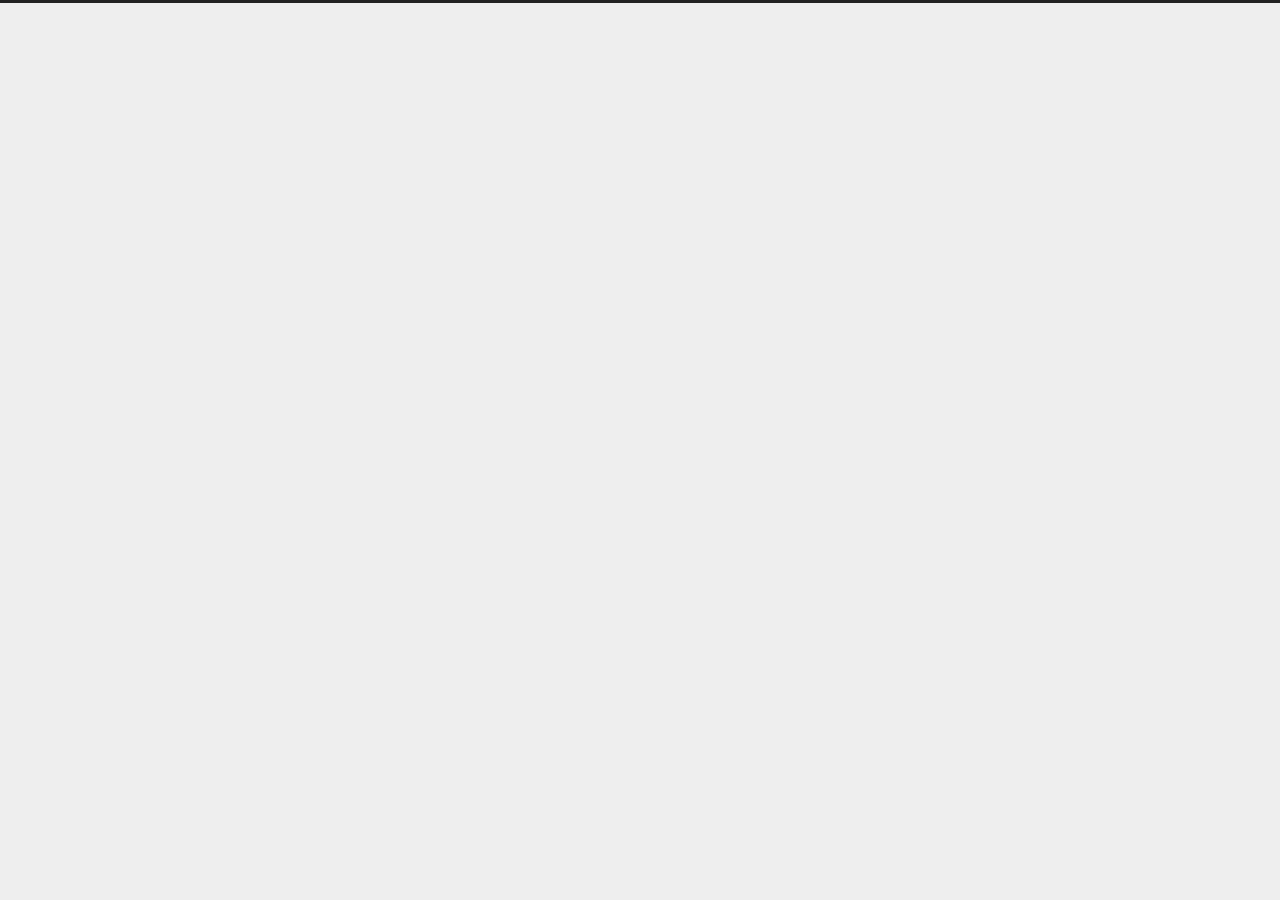
==== commit c8fad233: "Site updated: 2023-03-10 16:50:48" ====
--- a/archives/index.html
+++ b/archives/index.html
@@ -88,7 +88,7 @@
 
 
 <nav class="site-nav">
-  <ul class="main-menu menu"><li class="menu-item menu-item-home"><a href="/" rel="section"><i class="home fa-fw"></i>首页</a></li><li class="menu-item menu-item-about"><a href="/about/" rel="section"><i class="user fa-fw"></i>关于</a></li><li class="menu-item menu-item-tags"><a href="/tags/" rel="section"><i class="tags fa-fw"></i>标签<span class="badge">0</span></a></li><li class="menu-item menu-item-categories"><a href="/categories/" rel="section"><i class="th fa-fw"></i>分类<span class="badge">0</span></a></li><li class="menu-item menu-item-archives"><a href="/archives/" rel="section"><i class="archive fa-fw"></i>归档<span class="badge">2</span></a></li><li class="menu-item menu-item-schedule"><a href="/schedule/" rel="section"><i class="calendar fa-fw"></i>日程表</a></li><li class="menu-item menu-item-sitemap"><a href="/sitemap.xml" rel="section"><i class="sitemap fa-fw"></i>站点地图</a></li>
+  <ul class="main-menu menu"><li class="menu-item menu-item-map"><a href="/join_html/map/" rel="section"><i class="fa fa-sitemap fa-fw"></i>map</a></li><li class="menu-item menu-item-home"><a href="/" rel="section"><i class="home fa-fw"></i>首页</a></li><li class="menu-item menu-item-about"><a href="/about/" rel="section"><i class="user fa-fw"></i>关于</a></li><li class="menu-item menu-item-tags"><a href="/tags/" rel="section"><i class="tags fa-fw"></i>标签<span class="badge">0</span></a></li><li class="menu-item menu-item-categories"><a href="/categories/" rel="section"><i class="th fa-fw"></i>分类<span class="badge">0</span></a></li><li class="menu-item menu-item-archives"><a href="/archives/" rel="section"><i class="archive fa-fw"></i>归档<span class="badge">2</span></a></li>
   </ul>
 </nav>
 
